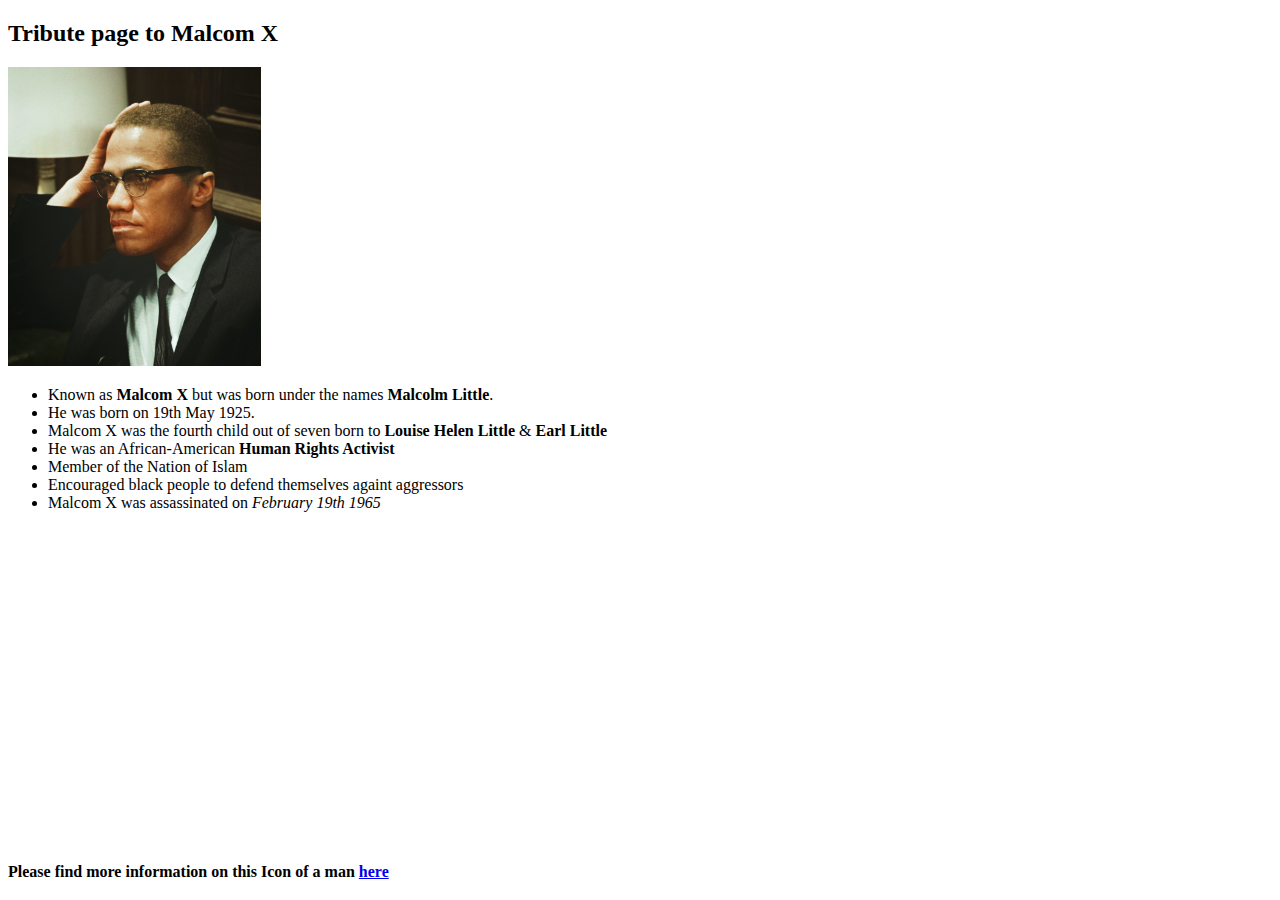
==== index.html @ 1f9e05e4 "add index.html add malcom-x image" ====
<!DOCTYPE html>
<html lang="en">
<head>
    <meta charset="UTF-8">
    <meta http-equiv="X-UA-Compatible" content="IE=edge">
    <meta name="viewport" content="width=device-width, initial-scale=1.0">
    <title>MALCOM X TRIBUTE</title>
</head>
<body>
    <h2>Tribute page to Malcom X</h2>
    <div class="image">
        <img src="malcom-x.jpg" width="20%" height="20%" alt="Picture of Malcom X">
    </div>

    <div class="description">
        <ul>
            <li>Known as <b>Malcom X</b> but was born under the names <b>Malcolm Little</b>.</li>
            <li>He was born on 19th May 1925. </li>
            <li>Malcom X was the fourth child out of seven born to <b>Louise Helen Little</b> & <b>Earl Little</b></li>
            <li>He was an African-American <b>Human Rights Activist</b></li>
            <li>Member of the Nation of Islam</li>
            <li>Encouraged black people to defend themselves againt aggressors</li>
            <li>Malcom X was assassinated on <i>February 19th 1965</i></li>
        </ul>
    </div>

    <div class="video">
        <iframe width="560" height="315" src="https://www.youtube.com/embed/C7IJ7npTYrU" title="YouTube video player" frameborder="0" allow="accelerometer; autoplay; clipboard-write; encrypted-media; gyroscope; picture-in-picture" allowfullscreen></iframe>
    </div>

    <div class="last">
       <b> <p>Please find more information on this Icon of a man <a href="https://en.wikipedia.org/wiki/Malcolm_X">here</a></p> </b>
    </div>
</body>
</html>
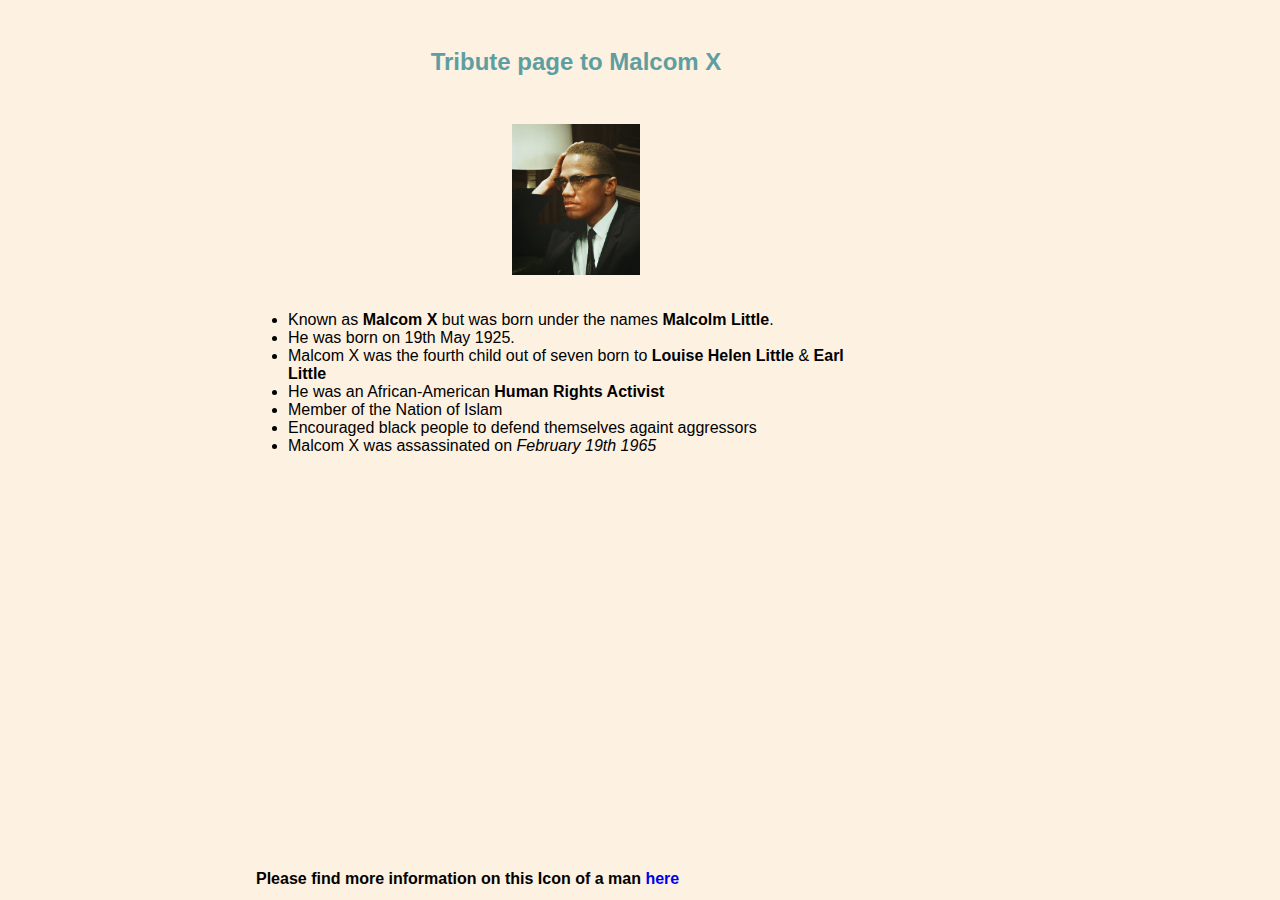
==== commit c280b65e: "add styles sheet" ====
--- a/index.html
+++ b/index.html
@@ -4,7 +4,8 @@
     <meta charset="UTF-8">
     <meta http-equiv="X-UA-Compatible" content="IE=edge">
     <meta name="viewport" content="width=device-width, initial-scale=1.0">
-    <title>MALCOM X TRIBUTE</title>
+    <link rel="stylesheet" href="style.css">
+    <title>Malcom X Tribute</title>
 </head>
 <body>
     <h2>Tribute page to Malcom X</h2>
--- a/style.css
+++ b/style.css
@@ -0,0 +1,75 @@
+*{
+    padding: 0;
+    margin: 0;
+}
+
+body {
+    
+    width: 50%;
+    margin-left: 20%;
+    margin-right: 20%;
+    background-color: rgb(253, 241, 226);
+    font-family: Verdana, Geneva, Tahoma, sans-serif;
+
+   
+    
+}
+
+a {
+    text-decoration: none;
+}
+
+h2 {
+    text-align: center;
+    color: cadetblue;
+    padding: 2em;
+}
+
+.description {
+    padding: 2em;
+}
+
+.video {
+    padding: 2em;
+}
+
+.image{
+    text-align: center;
+}
+
+.the-form{
+    border: cornflowerblue 3px solid;
+    border-radius: 5%;
+    text-align: center;
+    margin-bottom: 2em;
+}
+
+.the-form label{
+    display: block;
+    padding: 8px;
+    
+}
+
+.the-form textarea, .the-form input[type="text"] {
+    padding: 8px;
+    width: 70%;
+    border-radius: 10px;
+}
+
+select {
+    width: 15%;
+    padding: 9px;
+    border: thin;
+}
+
+.button {
+    padding: 0.5em;
+    width: 20%;
+    margin-bottom: 0.2em;
+    border: 1px solid #91C9FF;
+}
+
+.button:hover {
+    background: white;
+    cursor: pointer;
+}